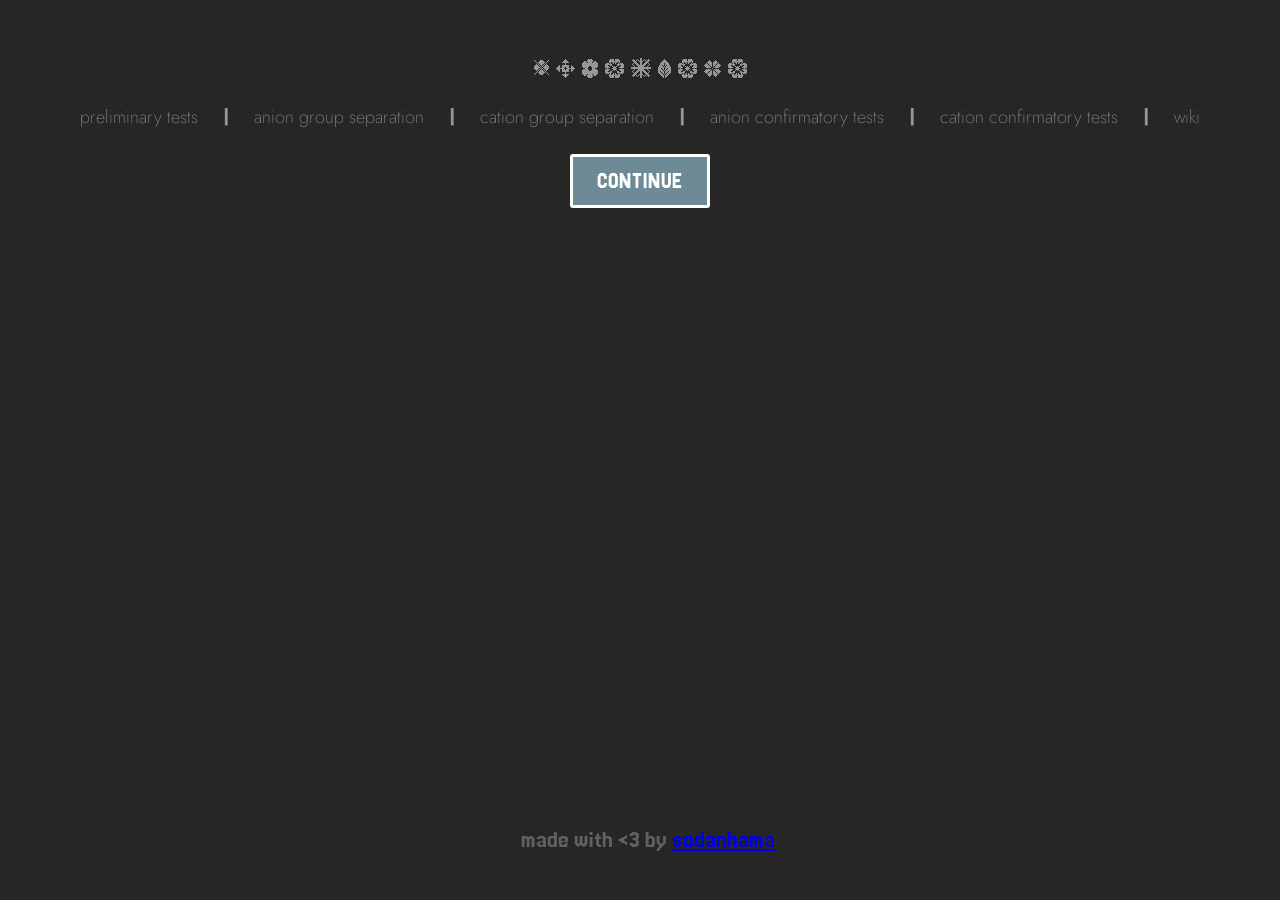
==== anion-group-separation.html @ a91123c9 "split up sites into preliminary testing, anion and cation group separation and identification and wi" ====
<!DOCTYPE html>
<html lang="en">
<head>
    <meta charset="UTF-8">
    <meta name="viewport" content="width=device-width, initial-scale=1.0">
    <link rel="stylesheet" href="./styles.css">
    <title>Cation group separation</title>
</head>
<body>
    <header>
        <p id="test">s o d a n h a m a</p>
        <nav>
            <a href="./index.html">preliminary tests</a> | 
            <a href="./anion-group-separation.html">anion group separation</a> |
            <a href="./cation-group-separation.html">cation group separation</a> |
            <a href="./anion-confirmatory.html">anion confirmatory tests</a> |
            <a href="./cation-confirmatory.html">cation confirmatory tests</a> |
            <a href="./textbook.html">wiki</a>
        </nav>
    </header>
    <main>
        <form>
        </form>
        <button id="continue">CONTINUE</button>
        <p id="description"></p>
        <div id="content"></div>
    </main>
    <footer>
        <p>
            made with <3 by <a href="https://github.com/sodanhama" target="_blank">sodanhama</a>
        </p>
    </footer>
    <script src="./script.js"></script>
</body>
</html>
---- styles.css ----
@import url('https://fonts.googleapis.com/css2?family=Jersey+20&family=Jost:ital,wght@0,100..900;1,100..900&family=Yarndings+20&display=swap');

* {
    font-family: 'Jersey 20', sans-serif;
}

html {
    font-size: 150%;
}

body {
    background: #262626;
    color: #FFFFFC;
}

header {
    text-align: center;
    padding: 1rem;
}

main {
    text-align: center;
}

button {
    background: #6D8A96;
    border: 0.125rem solid #FFFFFC;
    border-radius: 0.125rem;
    color: #FFFFFC;
    font-size: 1rem;
    padding: 0.5rem 1rem;
    cursor: pointer;
}

footer {
    position: fixed;
    bottom: 1rem;
    width: 100%;
    text-align: center;
    color:#636060;
}

select {
    font-size: 1rem;
}

nav {
    display: flex;
    justify-content: center;
    gap: 1rem;
    color: #969696;
}

nav a {
    color: #969696;
    font-size: 0.75rem;
    text-decoration: none;
    font-weight: 200;
    font-family: 'Jost', sans-serif;
}

#test {
    font-family: 'Yarndings 20', sans-serif;
    color: #969696;
}
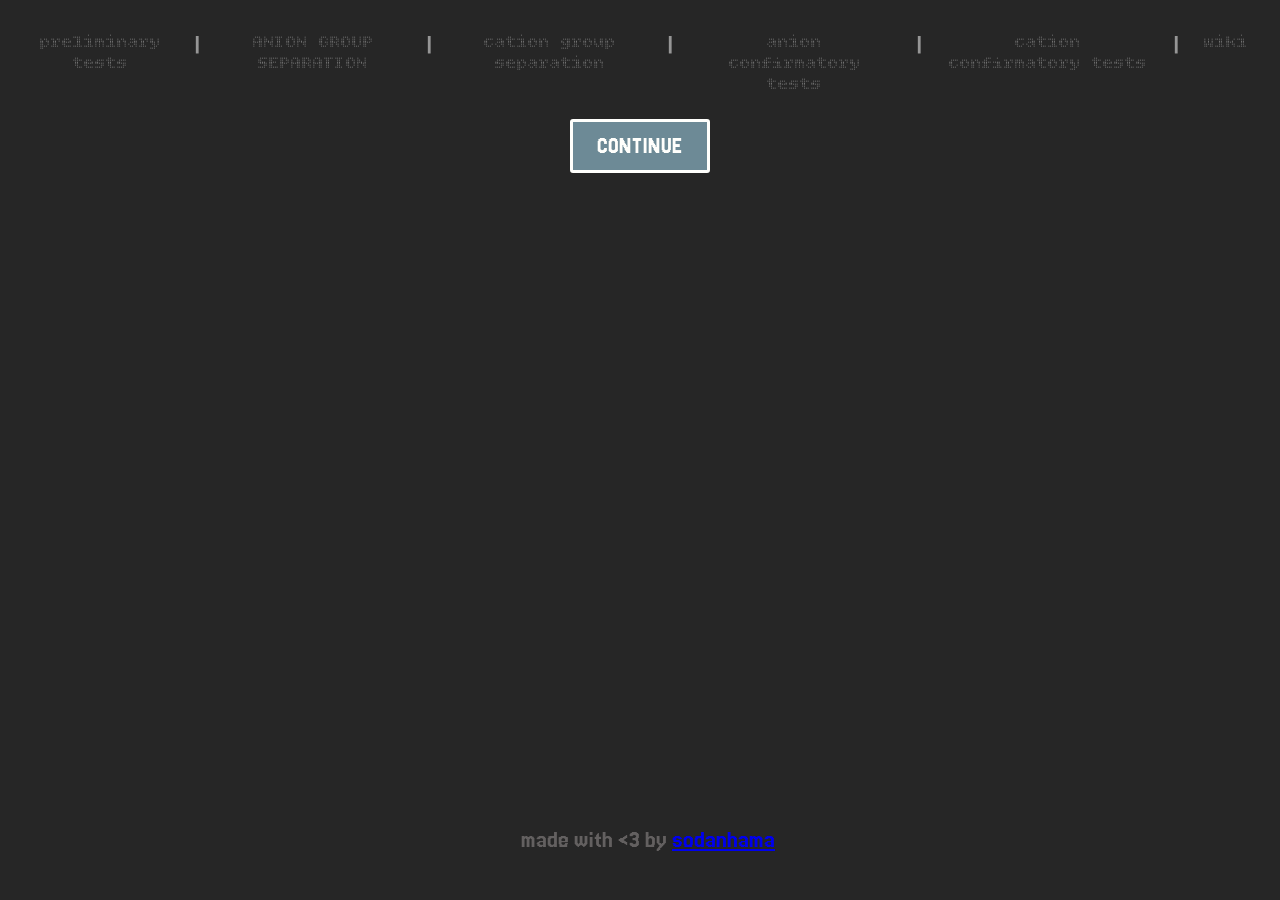
==== commit c27c65c7: "finished developing the foundation of preliminary tests, now moving on to anion separation" ====
--- a/anion-group-separation.html
+++ b/anion-group-separation.html
@@ -8,10 +8,9 @@
 </head>
 <body>
     <header>
-        <p id="test">s o d a n h a m a</p>
         <nav>
             <a href="./index.html">preliminary tests</a> | 
-            <a href="./anion-group-separation.html">anion group separation</a> |
+            <a href="./anion-group-separation.html">ANION GROUP SEPARATION</a> |
             <a href="./cation-group-separation.html">cation group separation</a> |
             <a href="./anion-confirmatory.html">anion confirmatory tests</a> |
             <a href="./cation-confirmatory.html">cation confirmatory tests</a> |
@@ -19,8 +18,6 @@
         </nav>
     </header>
     <main>
-        <form>
-        </form>
         <button id="continue">CONTINUE</button>
         <p id="description"></p>
         <div id="content"></div>
@@ -30,6 +27,6 @@
             made with <3 by <a href="https://github.com/sodanhama" target="_blank">sodanhama</a>
         </p>
     </footer>
-    <script src="./script.js"></script>
+    <script src="./anion-group-separation.js"></script>
 </body>
 </html>
--- a/styles.css
+++ b/styles.css
@@ -1,4 +1,5 @@
 @import url('https://fonts.googleapis.com/css2?family=Jersey+20&family=Jost:ital,wght@0,100..900;1,100..900&family=Yarndings+20&display=swap');
+@import url('https://fonts.googleapis.com/css2?family=Bitcount:wght@100..900&display=swap');
 
 * {
     font-family: 'Jersey 20', sans-serif;
@@ -56,7 +57,7 @@
     font-size: 0.75rem;
     text-decoration: none;
     font-weight: 200;
-    font-family: 'Jost', sans-serif;
+    font-family: 'Bitcount', sans-serif;
 }
 
 #test {
